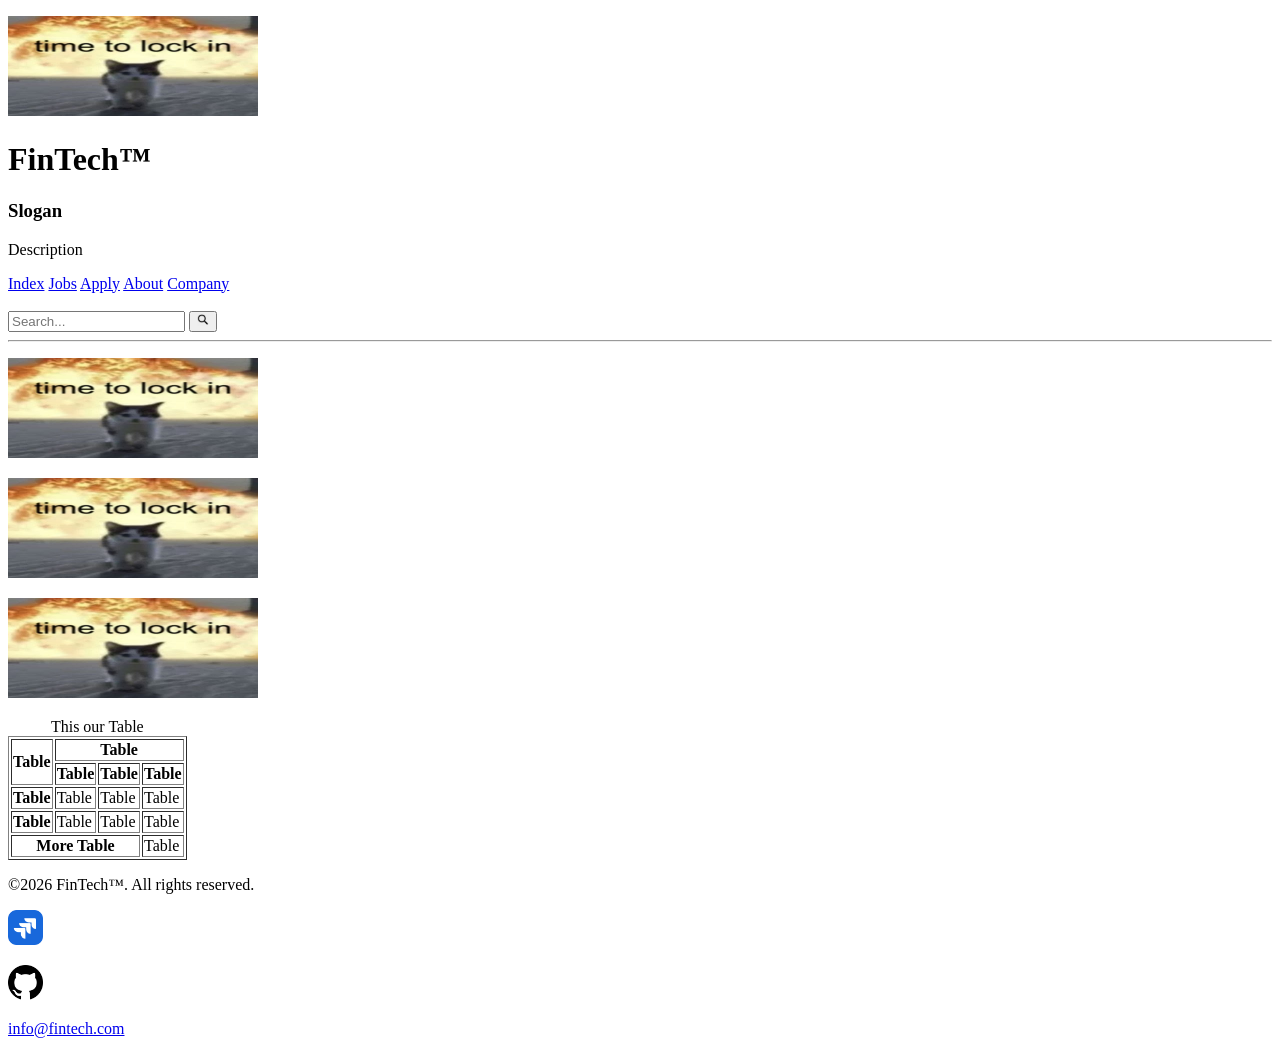
==== index.html @ 93ca02c5 "added" ====
<!DOCTYPE html>
<html lang="en">
    <head>
        <meta charset="utf-8">
        <meta name="description" content="This is index page of the project" >
        <meta name="keywords" content="HTML5, CSS, Form, tags" >
        <meta name="author" content="Paveteran Elangovan">
        <title>FinTech&trade;</title>
        <link rel="stylesheet" href="styles/styles.css" />
    </head>
    <body>
        <header>
            <p><img src="images/logo(temp).jpg" alt="Company Logo" title="Company Logo" width="250" height="100" /></p>
            <h1>FinTech&trade;</h1>
            <h3>Slogan</h3>
            <p>Description</p>

            <nav>
                <a href="index.html">Index</a> 
                <a href="jobs.html">Jobs</a> 
                <a href="apply.html">Apply</a> 
                <a href="about.html">About</a>
                <a href="Services.html">Company</a>
            </nav>
            <br />

            <form action="index.html" method="get">
                <input type="text" placeholder="Search..." name="search">
                <button type="submit"><img src="search.png" alt="Search" width="12" height="12" /></button>
            </form>
            <hr />
        </header>

        <p><img src="images/logo(temp).jpg" alt="Company Image" title="Company Image" width="250" height="100" /></p>
        <p><img src="images/logo(temp).jpg" alt="Company Image" title="Company Image" width="250" height="100" /></p>
        <p><img src="images/logo(temp).jpg" alt="Company Image" title="Company Image" width="250" height="100" /></p>
        
        <table border="1">
         <caption>This our Table</caption>
         <thead>
            <tr>
              <th rowspan="2" scope="col">Table</th>
              <th colspan="3" scope="col">Table</th>
            </tr>
            <tr>
              <th scope="col">Table</th>
              <th scope="col">Table</th>
              <th scope="col">Table</th>
            </tr>
        </thead>
        <tbody>
         <tr>
           <th scope="row">Table</th>
           <td>Table</td>
           <td>Table</td>
           <td>Table</td>
         </tr>
         <tr>
           <th scope="row">Table</th>
           <td>Table</td>
           <td>Table</td>
           <td>Table</td>
         </tr>
        </tbody>
        <tfoot>
         <tr>
            <th colspan="3" scope="row">More Table</th>
            <td>Table</td>
         </tr>
        </tfoot>
		</table>

        <footer>
            <p>&copy;2026 FinTech&trade;. All rights reserved.</p>
            <p><a href="#index" target="blank"><img src="images/jira.webp" alt="Jira" title="Jira" width="35" height="35" /></a></p>
            <p><a href="#index" target="blank"><img src="images/github.webp" alt="GitHub" title="GitHub" width="35" height="35" /></a></p>
            <p><a href="mailto:info@fintech.com">info@fintech.com</a></p>
        </footer>
    </body>
</html>
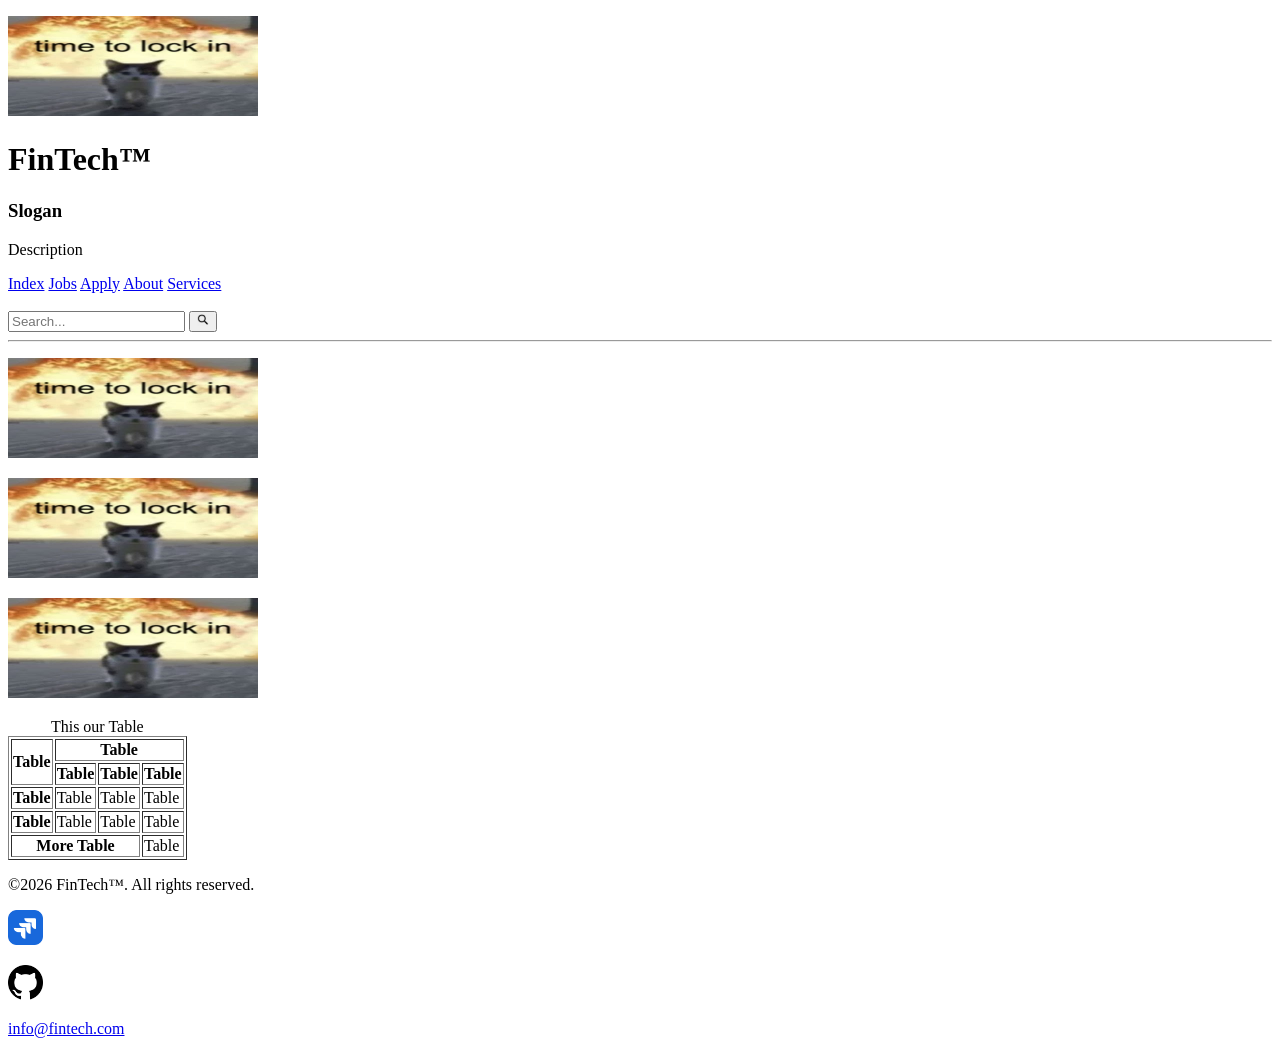
==== commit 333d3b95: "index.html" ====
--- a/index.html
+++ b/index.html
@@ -20,7 +20,7 @@
                 <a href="jobs.html">Jobs</a> 
                 <a href="apply.html">Apply</a> 
                 <a href="about.html">About</a>
-                <a href="Services.html">Company</a>
+                <a href="Services.html">Services</a>
             </nav>
             <br />
 
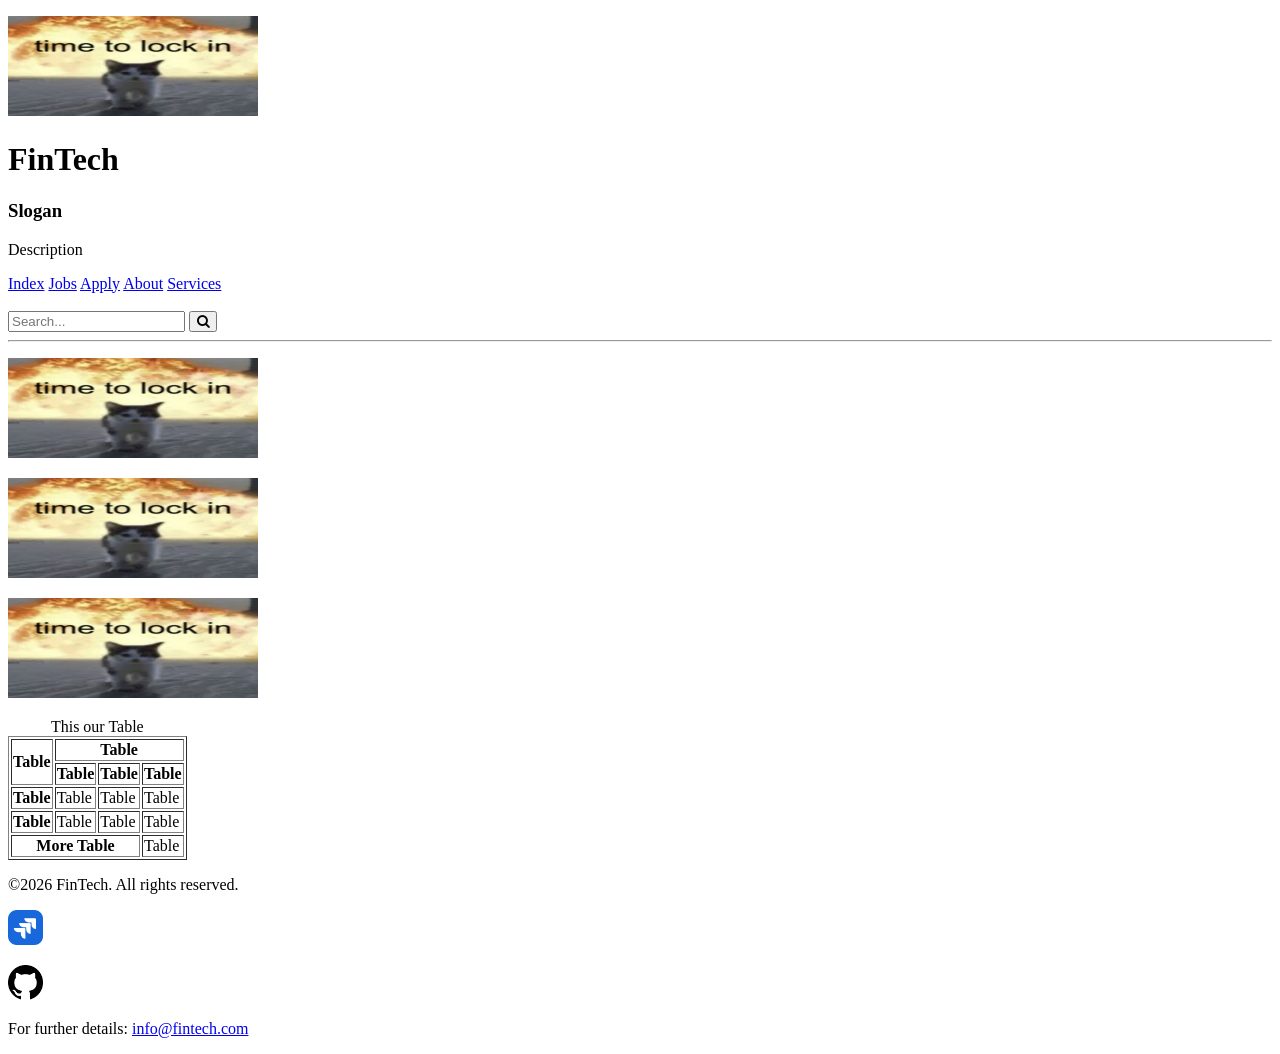
==== commit cf9d353c: "index.html" ====
--- a/index.html
+++ b/index.html
@@ -2,31 +2,31 @@
 <html lang="en">
     <head>
         <meta charset="utf-8">
-        <meta name="description" content="This is index page of the project" >
-        <meta name="keywords" content="HTML5, CSS, Form, tags" >
+        <meta name="description" content="This is the index page of the project">
+        <meta name="keywords" content="HTML5, CSS, Form, tags">
         <meta name="author" content="Paveteran Elangovan">
-        <title>FinTech&trade;</title>
-        <link rel="stylesheet" href="styles/styles.css" />
+        <title>FinTech</title>
+        <link rel="stylesheet" href="https://cdnjs.cloudflare.com/ajax/libs/font-awesome/4.7.0/css/font-awesome.min.css">
     </head>
     <body>
         <header>
             <p><img src="images/logo(temp).jpg" alt="Company Logo" title="Company Logo" width="250" height="100" /></p>
-            <h1>FinTech&trade;</h1>
+            <h1>FinTech</h1>
             <h3>Slogan</h3>
             <p>Description</p>
 
             <nav>
-                <a href="index.html">Index</a> 
-                <a href="jobs.html">Jobs</a> 
-                <a href="apply.html">Apply</a> 
-                <a href="about.html">About</a>
-                <a href="Services.html">Services</a>
+                <a href="index.html" target="blank">Index</a> 
+                <a href="jobs.html" target="blank">Jobs</a> 
+                <a href="apply.html" target="blank">Apply</a> 
+                <a href="about.html" target="blank">About</a>
+                <a href="Services.html" target="blank">Services</a>
             </nav>
             <br />
 
             <form action="index.html" method="get">
                 <input type="text" placeholder="Search..." name="search">
-                <button type="submit"><img src="search.png" alt="Search" width="12" height="12" /></button>
+                <button type="submit"><i class="fa fa-search"></i></button>
             </form>
             <hr />
         </header>
@@ -71,10 +71,10 @@
 		</table>
 
         <footer>
-            <p>&copy;2026 FinTech&trade;. All rights reserved.</p>
+            <p>&copy;2026 FinTech. All rights reserved.</p>
             <p><a href="#index" target="blank"><img src="images/jira.webp" alt="Jira" title="Jira" width="35" height="35" /></a></p>
             <p><a href="#index" target="blank"><img src="images/github.webp" alt="GitHub" title="GitHub" width="35" height="35" /></a></p>
-            <p><a href="mailto:info@fintech.com">info@fintech.com</a></p>
+            <p>For further details: <a href="mailto:info@fintech.com">info@fintech.com</a></p>
         </footer>
     </body>
 </html>
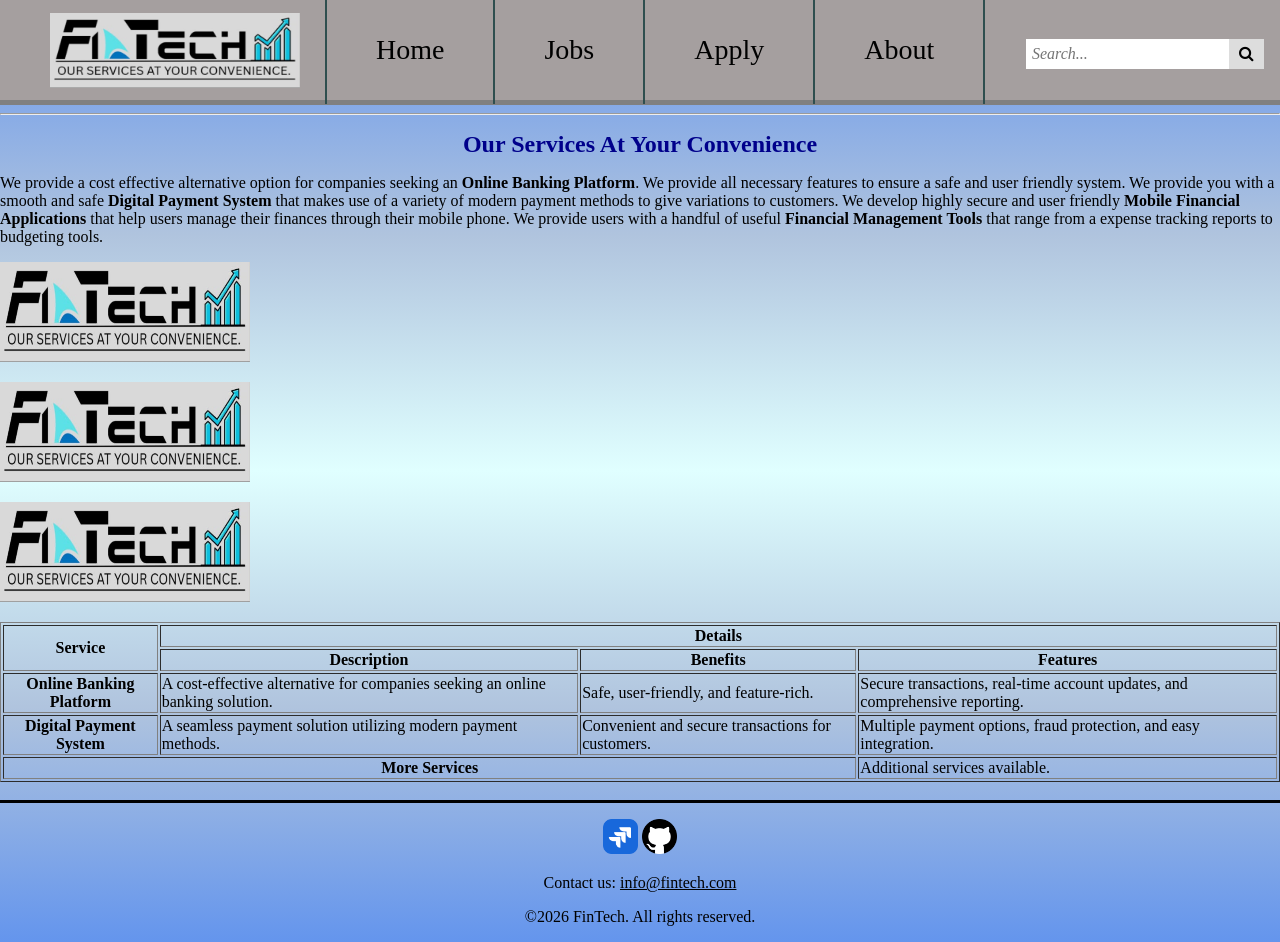
==== commit 9182e2d0: "Nav menu" ====
--- a/index.html
+++ b/index.html
@@ -5,76 +5,86 @@
         <meta name="description" content="This is the index page of the project">
         <meta name="keywords" content="HTML5, CSS, Form, tags">
         <meta name="author" content="Paveteran Elangovan">
-        <title>FinTech</title>
+        <title>Home</title>
         <link rel="stylesheet" href="https://cdnjs.cloudflare.com/ajax/libs/font-awesome/4.7.0/css/font-awesome.min.css">
+        <link rel="stylesheet" href="index.css">
+        <link rel="stylesheet" href="Styles.css">
     </head>
     <body>
         <header>
-            <p><img src="images/logo(temp).jpg" alt="Company Logo" title="Company Logo" width="250" height="100" /></p>
-            <h1>FinTech</h1>
-            <h3>Slogan</h3>
-            <p>Description</p>
+            <div class="top_area">
+                <span class="logo"><img src="images/FINTECH_LOGO.jpeg" alt="Fintech company logo" height="75" width="250"></span>
+                <div class="navigation">
+                    <nav>
+                    <a href="index.html">Home</a><a href="jobs.html">Jobs</a><a href="apply.html">Apply</a><a href="about.html">About</a>
+                    </nav>
+                    <div class="searchbar">
+                        <form action="index.html" method="get">
+                            <input type="text" placeholder="Search..." name="search">
+                            <button type="submit"><i class="fa fa-search"></i></button>
+                        </form>
+                    </div>   
+                </div> 
+            </div>
 
-            <nav>
-                <a href="index.html" target="blank">Index</a> 
-                <a href="jobs.html" target="blank">Jobs</a> 
-                <a href="apply.html" target="blank">Apply</a> 
-                <a href="about.html" target="blank">About</a>
-                <a href="Services.html" target="blank">Services</a>
-            </nav>
-            <br />
+            
+            <hr />
 
-            <form action="index.html" method="get">
-                <input type="text" placeholder="Search..." name="search">
-                <button type="submit"><i class="fa fa-search"></i></button>
-            </form>
-            <hr />
+            <h1>Our Services At Your Convenience</h1>
+            <p>
+                We provide a cost effective alternative option for companies seeking an <strong>Online Banking Platform</strong>. We provide all necessary features to ensure a safe and user friendly system.
+                We provide you with a smooth and safe <strong>Digital Payment System</strong> that makes use of a variety of modern payment methods to give variations to customers.
+                We develop highly secure and user friendly <strong>Mobile Financial Applications</strong> that help users manage their finances through their mobile phone.
+                We provide users with a handful of useful <strong>Financial Management Tools</strong> that range from a expense tracking reports to budgeting tools.
+            </p>
         </header>
 
-        <p><img src="images/logo(temp).jpg" alt="Company Image" title="Company Image" width="250" height="100" /></p>
-        <p><img src="images/logo(temp).jpg" alt="Company Image" title="Company Image" width="250" height="100" /></p>
-        <p><img src="images/logo(temp).jpg" alt="Company Image" title="Company Image" width="250" height="100" /></p>
+        <p><img src="images/FINTECH_LOGO.jpeg" alt="Company Image" title="Company Image" width="250" height="100" /></p>
+        <p><img src="images/FINTECH_LOGO.jpeg" alt="Company Image" title="Company Image" width="250" height="100" /></p>
+        <p><img src="images/FINTECH_LOGO.jpeg" alt="Company Image" title="Company Image" width="250" height="100" /></p>
         
         <table border="1">
-         <caption>This our Table</caption>
          <thead>
             <tr>
-              <th rowspan="2" scope="col">Table</th>
-              <th colspan="3" scope="col">Table</th>
+              <th rowspan="2" scope="col">Service</th>
+              <th colspan="3" scope="col">Details</th>
             </tr>
             <tr>
-              <th scope="col">Table</th>
-              <th scope="col">Table</th>
-              <th scope="col">Table</th>
+              <th scope="col">Description</th>
+              <th scope="col">Benefits</th>
+              <th scope="col">Features</th>
             </tr>
-        </thead>
+         </thead>
         <tbody>
          <tr>
-           <th scope="row">Table</th>
-           <td>Table</td>
-           <td>Table</td>
-           <td>Table</td>
+           <th scope="row">Online Banking Platform</th>
+           <td>A cost-effective alternative for companies seeking an online banking solution.</td>
+           <td>Safe, user-friendly, and feature-rich.</td>
+           <td>Secure transactions, real-time account updates, and comprehensive reporting.</td>
          </tr>
          <tr>
-           <th scope="row">Table</th>
-           <td>Table</td>
-           <td>Table</td>
-           <td>Table</td>
+           <th scope="row">Digital Payment System</th>
+           <td>A seamless payment solution utilizing modern payment methods.</td>
+           <td>Convenient and secure transactions for customers.</td>
+           <td>Multiple payment options, fraud protection, and easy integration.</td>
          </tr>
         </tbody>
         <tfoot>
          <tr>
-            <th colspan="3" scope="row">More Table</th>
-            <td>Table</td>
+            <th colspan="3" scope="row">More Services</th>
+            <td>Additional services available.</td>
          </tr>
         </tfoot>
 		</table>
+        <br />
 
-        <footer>
+        <footer>       
+            <p>
+                <a href="#index" target="blank"><img src="images/jira.webp" alt="Jira" title="Jira" width="35" height="35" /></a>
+                <a href="#index" target="blank"><img src="images/github.webp" alt="GitHub" title="GitHub" width="35" height="35" /></a>
+            </p>
+            <p>Contact us: <a href="mailto:info@fintech.com">info@fintech.com</a></p>
             <p>&copy;2026 FinTech. All rights reserved.</p>
-            <p><a href="#index" target="blank"><img src="images/jira.webp" alt="Jira" title="Jira" width="35" height="35" /></a></p>
-            <p><a href="#index" target="blank"><img src="images/github.webp" alt="GitHub" title="GitHub" width="35" height="35" /></a></p>
-            <p>For further details: <a href="mailto:info@fintech.com">info@fintech.com</a></p>
         </footer>
     </body>
 </html>
--- a/index.css
+++ b/index.css
@@ -0,0 +1,37 @@
+/*
+
+filename: [index.css]
+
+author: [Paveteran Elangovan]
+
+created: [19/9/2026]
+
+last modified: [22/9/2026]
+
+description: [index.css is a CSS file that contains the styling for index.html.]
+
+*/
+
+footer {
+    border-top: 3px solid black;
+    clear: both;
+    text-align: center;
+}
+
+* {
+    font-family: georgia, serif; 
+    color: black;
+}
+
+body{
+    background-color:lightcyan;
+    background-image: linear-gradient( cornflowerblue,lightsteelblue,lightcyan,
+    lightsteelblue,cornflowerblue);
+}
+
+h1 {
+    color: darkblue;
+    font-size: 1.5em;
+    text-align: center;
+}
+
--- a/Styles.css
+++ b/Styles.css
@@ -0,0 +1,84 @@
+/*Nav start here*/
+body{
+    margin:0;
+}
+
+
+.navigation{
+    display: flex;
+    font-family:Georgia;
+    height:100%;
+    align-items: center;
+    margin-left: 325px;
+}
+
+
+.top_area{
+    border:solid grey;
+    border-width:0px 0px 5px 0px;
+    clear:both;
+    height:100px;
+    background-color:rgb(165, 159, 159);
+    margin-top: 0;
+}
+
+.searchbar{
+    float: right;
+    margin-left:auto;
+}
+
+.searchbar input[type=text]{
+    padding: 6px;
+    margin-top: 8px;
+    font-size: 1em;
+    border: none;
+    font-style: italic;
+}
+
+.searchbar button {
+  float: right;
+  padding: 6px 10px;
+  margin-top: 8px;
+  margin-right: 16px;
+  background: #ddd;
+  font-size: 1em;
+  border: none;
+  cursor: pointer;
+}
+
+.searchbar button:hover {
+  background: #ccc;
+}
+
+.service_head{
+    font-size:2em
+ }
+
+ /*Fintech logo*/
+.logo{
+    position:absolute;
+    font-size:2em;
+    margin-left:50px;
+    float:left;
+    min-width:20px ;
+    margin-top:13px;
+}
+
+
+nav a{
+    display:inline-block;
+    font-size: 1.75em;
+    text-decoration:none;
+    color: black;
+    padding: 38px 1.75em;
+    border-right: 2px solid darkslategray;
+
+
+}
+nav a:hover{
+    background-color:white;
+}
+
+nav a:first-child{
+    border-left:2px solid darkslategray;
+}
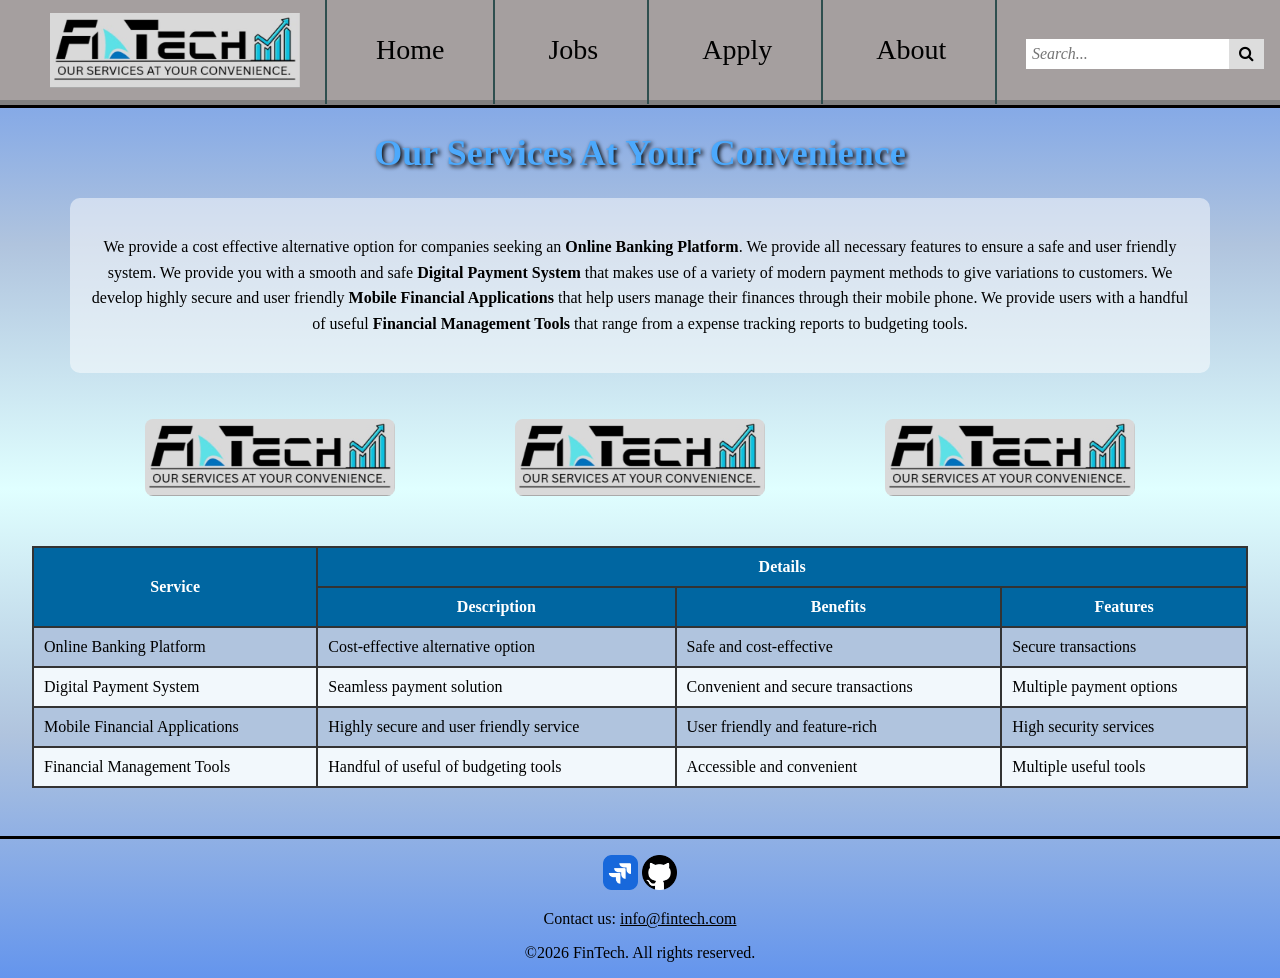
==== commit 6758e9de: "4th commit index.html" ====
--- a/index.html
+++ b/index.html
@@ -16,7 +16,10 @@
                 <span class="logo"><img src="images/FINTECH_LOGO.jpeg" alt="Fintech company logo" height="75" width="250"></span>
                 <div class="navigation">
                     <nav>
-                    <a href="index.html">Home</a><a href="jobs.html">Jobs</a><a href="apply.html">Apply</a><a href="about.html">About</a>
+                    <a href="index.html">Home</a>
+                    <a href="jobs.html">Jobs</a>
+                    <a href="apply.html">Apply</a>
+                    <a href="about.html">About</a>
                     </nav>
                     <div class="searchbar">
                         <form action="index.html" method="get">
@@ -25,57 +28,66 @@
                         </form>
                     </div>   
                 </div> 
-            </div>
+            </div>            
+        </header>
 
-            
-            <hr />
+        <h1>Our Services At Your Convenience</h1>
 
-            <h1>Our Services At Your Convenience</h1>
+        <div class="description">
             <p>
                 We provide a cost effective alternative option for companies seeking an <strong>Online Banking Platform</strong>. We provide all necessary features to ensure a safe and user friendly system.
                 We provide you with a smooth and safe <strong>Digital Payment System</strong> that makes use of a variety of modern payment methods to give variations to customers.
                 We develop highly secure and user friendly <strong>Mobile Financial Applications</strong> that help users manage their finances through their mobile phone.
                 We provide users with a handful of useful <strong>Financial Management Tools</strong> that range from a expense tracking reports to budgeting tools.
             </p>
-        </header>
+        </div>
 
-        <p><img src="images/FINTECH_LOGO.jpeg" alt="Company Image" title="Company Image" width="250" height="100" /></p>
-        <p><img src="images/FINTECH_LOGO.jpeg" alt="Company Image" title="Company Image" width="250" height="100" /></p>
-        <p><img src="images/FINTECH_LOGO.jpeg" alt="Company Image" title="Company Image" width="250" height="100" /></p>
-        
-        <table border="1">
-         <thead>
+        <div class="image">
+            <p><img id="img1" src="images/FINTECH_LOGO.jpeg" alt="Services"/></p>
+            <p><img id="img2" src="images/FINTECH_LOGO.jpeg" alt="Services"/></p>
+            <p><img id="img3" src="images/FINTECH_LOGO.jpeg" alt="Services"/></p>
+        </div>
+
+        <table>
             <tr>
-              <th rowspan="2" scope="col">Service</th>
-              <th colspan="3" scope="col">Details</th>
+                <th rowspan="2">Service</th>
+                <th colspan="3">Details</th>
             </tr>
+
             <tr>
-              <th scope="col">Description</th>
-              <th scope="col">Benefits</th>
-              <th scope="col">Features</th>
+                <th>Description</th>
+                <th>Benefits</th>
+                <th>Features</th>
             </tr>
-         </thead>
-        <tbody>
-         <tr>
-           <th scope="row">Online Banking Platform</th>
-           <td>A cost-effective alternative for companies seeking an online banking solution.</td>
-           <td>Safe, user-friendly, and feature-rich.</td>
-           <td>Secure transactions, real-time account updates, and comprehensive reporting.</td>
-         </tr>
-         <tr>
-           <th scope="row">Digital Payment System</th>
-           <td>A seamless payment solution utilizing modern payment methods.</td>
-           <td>Convenient and secure transactions for customers.</td>
-           <td>Multiple payment options, fraud protection, and easy integration.</td>
-         </tr>
-        </tbody>
-        <tfoot>
-         <tr>
-            <th colspan="3" scope="row">More Services</th>
-            <td>Additional services available.</td>
-         </tr>
-        </tfoot>
-		</table>
+
+            <tr>
+                <td>Online Banking Platform</td>
+                <td>Cost-effective alternative option</td>
+                <td>Safe and cost-effective</td>
+                <td>Secure transactions</td>
+            </tr>
+
+            <tr>
+                <td>Digital Payment System</td>
+                <td>Seamless payment solution</td>
+                <td>Convenient and secure transactions</td>
+                <td>Multiple payment options</td>
+            </tr>
+
+            <tr>
+                <td>Mobile Financial Applications</td>
+                <td>Highly secure and user friendly service</td>
+                <td>User friendly and feature-rich</td>
+                <td>High security services</td>
+            </tr>
+
+            <tr>
+                <td>Financial Management Tools</td>
+                <td>Handful of useful of budgeting tools</td>
+                <td>Accessible and convenient</td>
+                <td>Multiple useful tools</td>
+            </tr>
+        </table>
         <br />
 
         <footer>       
--- a/index.css
+++ b/index.css
@@ -6,19 +6,24 @@
 
 created: [19/9/2026]
 
-last modified: [22/9/2026]
+last modified: [23/9/2026]
 
 description: [index.css is a CSS file that contains the styling for index.html.]
 
 */
 
-footer {
+header{
+    border-bottom: 3px solid black;
+    clear: both;
+}
+
+footer{
     border-top: 3px solid black;
     clear: both;
     text-align: center;
 }
 
-* {
+*{
     font-family: georgia, serif; 
     color: black;
 }
@@ -29,9 +34,80 @@
     lightsteelblue,cornflowerblue);
 }
 
-h1 {
-    color: darkblue;
-    font-size: 1.5em;
+h1{
+    color: #4CA9FC;
+    font-size: 36px;
+    text-align: center;
+    text-shadow: 2px 2px 4px #000000;
+    transition: transform 0.8s ease;
+}
+
+h1:hover{
+    transform: scale(1.3);
+}
+
+.description{
+    width: 1100px;
+    margin: 0 auto 30px;
+    padding: 20px;
+    text-align: center;
+    line-height: 1.6;
+    background-color: rgba(255, 255, 255, 0.5);
+    border-radius: 10px;
+}
+
+.image{
+    display: flex;
+    justify-content: center;
+    gap: 120px;
+    margin: 30px 0;
+}
+
+.image img{
+    width: 250px;
+    height: auto;
+    border-radius: 8px;
+}
+
+#img1, #img2, #img3{
+    transition: transform 0.8s ease;
+}
+
+#img1:hover{
+    transform: scale(1.3);
+}
+
+#img2:hover{
+    transform: scale(1.3);
+}
+
+#img3:hover{
+    transform: scale(1.3);
+}
+
+table{
+    width: 95%;
+    margin: 30px auto;
+    border-collapse: collapse;
+}
+
+th{
+    background-color: #0066a1;
+    color: white;
+    padding: 10px;
+    border: 2px solid #333;
     text-align: center;
 }
 
+td{
+    padding: 10px;
+    border: 2px solid #333;
+}
+
+tr:nth-child(even){
+    background-color: #f2f8fc;
+}
+
+tr:nth-child(odd){
+    background-color: lightsteelblue;
+}
--- a/Styles.css
+++ b/Styles.css
@@ -81,4 +81,4 @@
 
 nav a:first-child{
     border-left:2px solid darkslategray;
-}+}
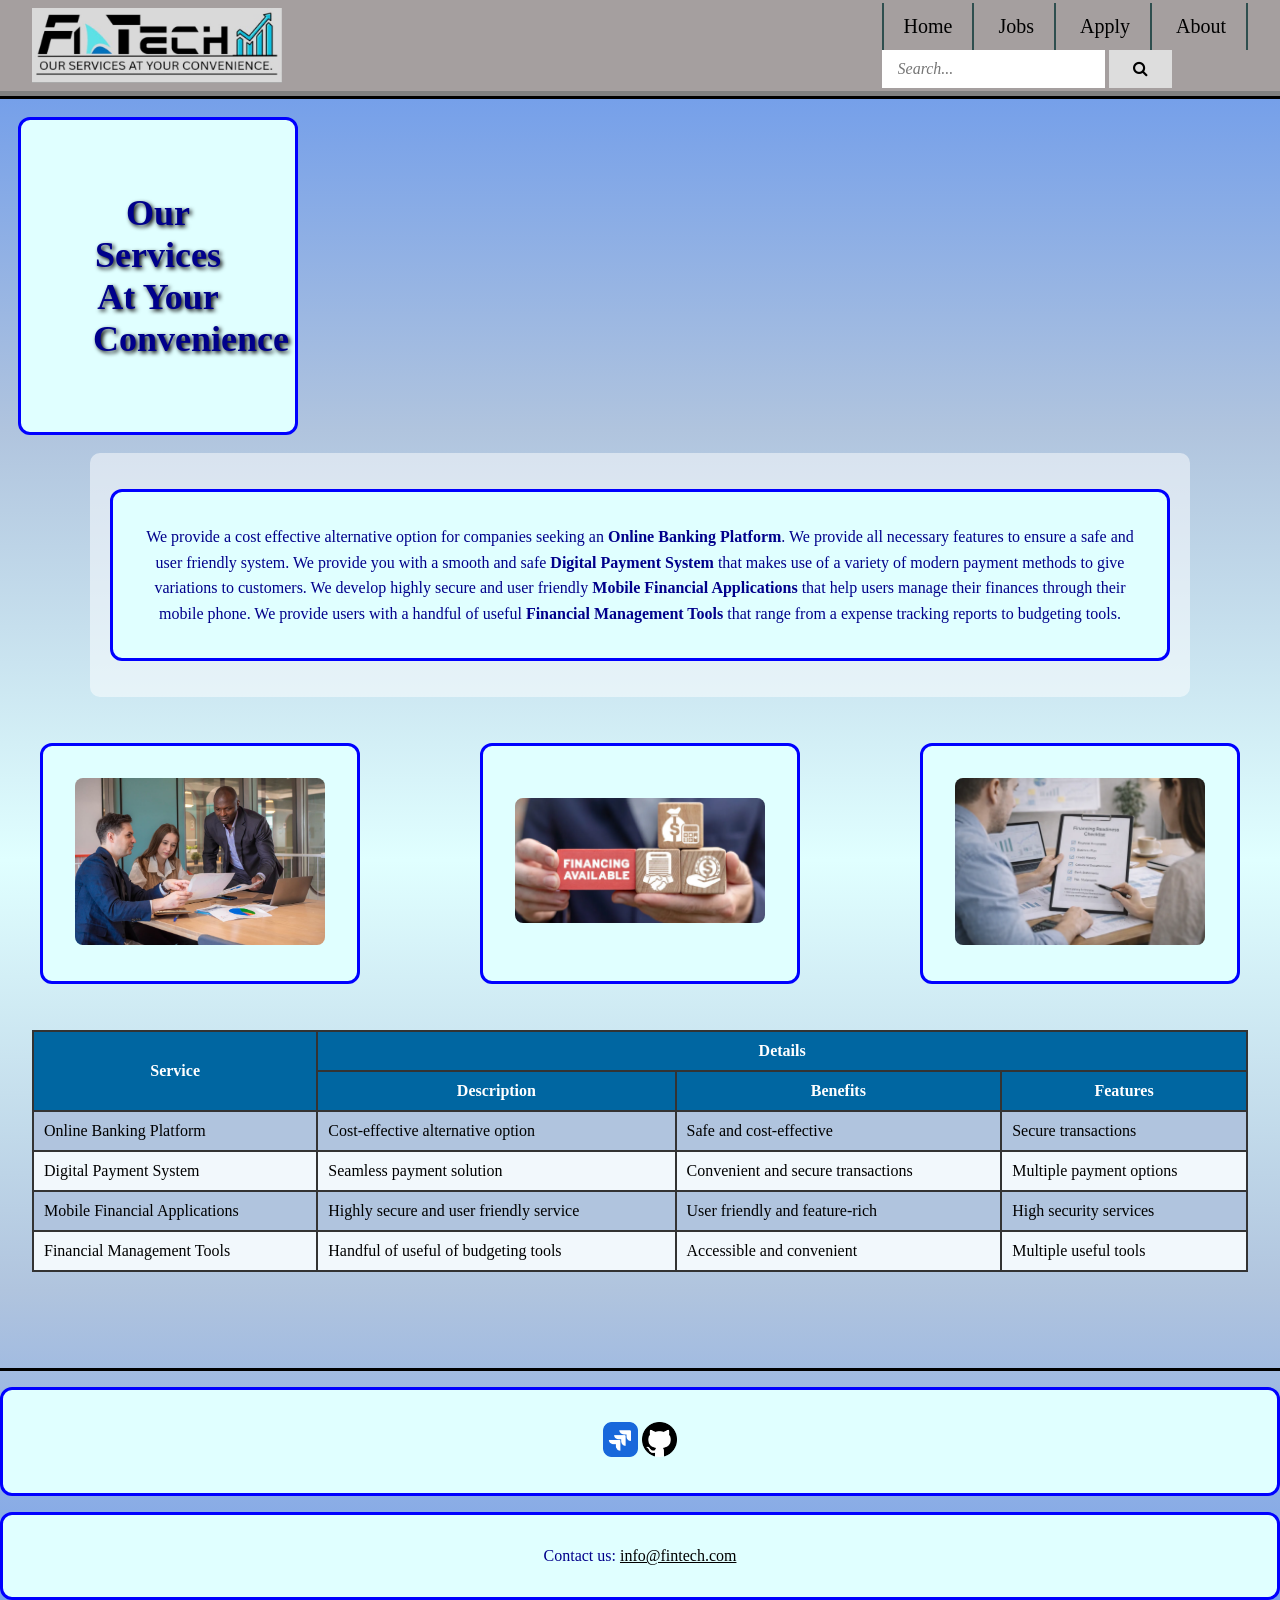
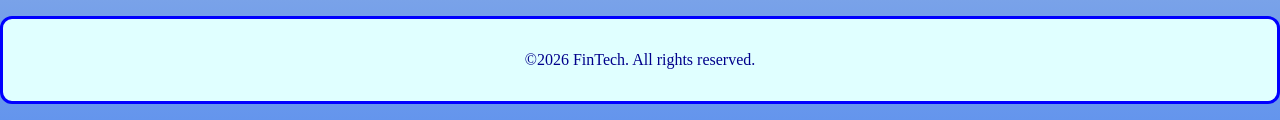
==== commit 795599f7: "5th commit" ====
--- a/index.html
+++ b/index.html
@@ -43,9 +43,9 @@
         </div>
 
         <div class="image">
-            <p><img id="img1" src="images/FINTECH_LOGO.jpeg" alt="Services"/></p>
-            <p><img id="img2" src="images/FINTECH_LOGO.jpeg" alt="Services"/></p>
-            <p><img id="img3" src="images/FINTECH_LOGO.jpeg" alt="Services"/></p>
+            <p><img id="img1" src="images/banking1.jpg" alt="Services"/></p>
+            <p><img id="img2" src="images/banking3.png" alt="Services"/></p>
+            <p><img id="img3" src="images/banking2.png" alt="Services"/></p>
         </div>
 
         <table>
--- a/index.css
+++ b/index.css
@@ -46,6 +46,10 @@
     transform: scale(1.3);
 }
 
+.description strong{
+    color: darkblue;
+}
+
 .description{
     width: 1100px;
     margin: 0 auto 30px;
@@ -67,6 +71,10 @@
     width: 250px;
     height: auto;
     border-radius: 8px;
+}
+
+#img2{
+    margin-top: 20px;
 }
 
 #img1, #img2, #img3{
--- a/Styles.css
+++ b/Styles.css
@@ -1,84 +1,288 @@
-/*Nav start here*/
-body{
-    margin:0;
-}
-
-
-.navigation{
-    display: flex;
-    font-family:Georgia;
-    height:100%;
-    align-items: center;
-    margin-left: 325px;
-}
-
-
-.top_area{
-    border:solid grey;
-    border-width:0px 0px 5px 0px;
-    clear:both;
-    height:100px;
-    background-color:rgb(165, 159, 159);
-    margin-top: 0;
-}
-
-.searchbar{
-    float: right;
-    margin-left:auto;
-}
-
-.searchbar input[type=text]{
-    padding: 6px;
-    margin-top: 8px;
-    font-size: 1em;
-    border: none;
-    font-style: italic;
+/*Akshay's Part Start*/
+/*Universal font family for all text*/
+* {font-family: Georgia}
+
+/*Ensures that the padding and border widths are are included inside the total width and height*/
+*, *::before, *::after {
+  box-sizing: border-box;
+}
+
+/*to make the background look nice*/
+body {
+    background-color:lightcyan;
+    background-image: linear-gradient( cornflowerblue,lightsteelblue,lightcyan,
+    lightsteelblue,cornflowerblue);
+}
+
+/*Adds a scrollbar*/
+html::-webkit-scrollbar {
+width: 0.7vw;
+}
+
+/*Adds a scrollbar thumb*/
+html::-webkit-scrollbar-thumb {
+background-color: rgba(0, 51, 255, 0.7);
+border-radius: 12px;
+}
+
+/*Makes the scrollbar change color when the mouse hovers over it*/
+html::-webkit-scrollbar-thumb:hover {
+background-color: rgba(0, 0, 190, 0.789);
+}
+
+/*Adds a scrollbar track*/
+html::-webkit-scrollbar-track {
+background-color: rgba(0, 119, 255, 0.859);
+border-radius: 12px;
+}
+
+/*h1 styling*/
+h1 {
+text-align: center;
+width: 20%;
+max-width: 280px;
+min-width: 280px;
+margin: 0.5em;
+}
+
+/*list styling*/
+li {
+color: blue;
+}
+
+/*unordered list styling*/
+ul li {
+list-style-type: square;
+}
+
+/*ordered styling*/
+ol li {
+list-style-type: upper-roman;
+}
+
+/*lists styling*/
+.lists_jb {
+border-color: blue;
+border-style: solid;
+border-radius: 12px;
+background-color:lightcyan; 
+color: darkblue;
+padding: 2em;
+margin-bottom: 1em;
+}
+
+/*Empty paragraph, h2, and h1 styling*/
+p:not(:empty), h2, h1 {
+border-color: blue;
+border-style: solid;
+border-radius: 12px;
+background-color:lightcyan; 
+color: darkblue;
+padding: 2em;
+}
+
+/*span styling*/
+span {
+color: darkblue;
+font-weight: bold;
+display: flex;
+align-items: flex-start;
+}
+
+/*images styling*/
+img[src="Reporting Line/FED.png"], 
+img[src="Reporting Line/BED.png"],
+img[src="Reporting Line/VA.png"],
+img[src="Reporting Line/HDT.png"]{
+padding: 1em;
+width: fit-content;
+max-width: 200px;
+}
+
+/*aside styling*/
+aside {
+float: right;
+position: relative;
+width: 25%;
+margin: 0.5em;
+padding: 0.5em;
+border-radius: 12px;
+border-style: solid;
+border-color: blue; 
+background-color:lightcyan; 
+position: absolute;
+top: 7em;
+right: 0.5em;
+text-align: center;
+min-width: 300px;
+max-width: 300px;
+}
+
+/*footer styling*/
+footer {
+  position: relative;
+  clear: both;
+  margin-top: 3em;     
+  width: 100%;
+  text-align: center;
+}
+
+/*wrapper styling*/
+.wrapper {
+  display: flex;
+  flex-wrap: wrap;           
+  justify-content: center;     
+  gap: 1.2em;                 
+  max-width: 1200px;           
+  margin: 0 auto;              
+}
+
+/* Style all 4 child columns */
+.wrapper .extreme_left,
+.wrapper .left,
+.wrapper .right,
+.wrapper .extreme_right {
+  flex: 1 1 240px;            
+  max-width: 340px;           
+  height: fit-content;
+  transition: transform 0.25s ease;
+}
+
+/* Hover Animation */
+.wrapper .extreme_left:hover,
+.wrapper .left:hover,
+.wrapper .right:hover,
+.wrapper .extreme_right:hover {
+transform: scale(1.03);
+}
+
+/*Changes style of elements after a certain px size*/
+@media screen and (min-width:1200px){
+
+.wrapper {
+display: flex;
+max-width: 90%;
+}
+
+.wrapper .extreme_left,
+.wrapper .left,
+.wrapper .right,
+.wrapper .extreme_right {
+width: 50%;
+max-width: 280px;
+min-width: 240px;
+height: fit-content;
+margin: 1.2em;
+transition: scale(1.03);
+transition: transform 0.25s ease;
+}  
+
+.wrapper .extreme_left:hover,
+.wrapper .left:hover,
+.wrapper .right:hover,
+.wrapper .extreme_right:hover {
+transform: scale(1.03);
+transition: transform 0.25s ease;
+}
+}
+
+/*Changes style of elements after a certain px size*/
+@media screen and (max-width: 700px) {
+  aside {
+    position: static;   
+    margin: 1.5em auto; 
+    top: auto;          
+    right: auto;         
+  }
+
+  footer {
+    margin-top: 2em;     
+  }
+}
+
+/*hr styling*/
+hr {
+border-color: blue;
+}
+
+body {
+  margin: 0;
+  font-family: Georgia, serif;
+}
+
+/* Header container using flexbox for alignment */
+.top_area {
+  display: flex;
+  align-items: center;
+  gap: 2rem;
+  justify-content: space-between;
+  padding: 0 2rem;
+  min-height: 6rem;
+  display: flex;
+  align-items: center;
+  gap: 2rem;
+  justify-content: space-between;
+  padding: 0 2rem;
+  min-height: 6rem;
+  background-color: rgb(165, 159, 159);
+  border-bottom: 5px solid grey;
+  width: 100%;
+  min-width: max-content;
+  box-sizing: border-box;
+}
+
+.logo {
+  font-size: 1.75rem;
+  font-weight: bold;
+}
+
+.navigation a {
+  display: inline-block;
+  font-size: 1.25rem;
+  text-decoration: none;
+  color: #000;
+  padding: 0.75rem 1.25rem;
+  border-right: 2px solid darkslategray;
+  transition: background-color 0.2s ease;
+}
+
+.navigation a:first-child {
+  border-left: 2px solid darkslategray;
+}
+
+.navigation a:hover {
+  background-color: #fff;
+}
+
+/* Search bar styling */
+.searchbar {
+  display: flex;
+  align-items: center;
+  margin-left: auto;
+}
+
+.searchbar input[type="text"] {
+  padding: 0.6rem 1rem;
+  font-size: 1rem;
+  border: none;
+  font-style: italic;
+  outline: none;
 }
 
 .searchbar button {
-  float: right;
-  padding: 6px 10px;
-  margin-top: 8px;
-  margin-right: 16px;
-  background: #ddd;
-  font-size: 1em;
+  padding: 0.6rem 1.5rem;
+  background-color: #ddd;
+  font-size: 1rem;
   border: none;
   cursor: pointer;
+  transition: background-color 0.2s ease;
 }
 
 .searchbar button:hover {
-  background: #ccc;
-}
-
-.service_head{
-    font-size:2em
- }
-
- /*Fintech logo*/
-.logo{
-    position:absolute;
-    font-size:2em;
-    margin-left:50px;
-    float:left;
-    min-width:20px ;
-    margin-top:13px;
-}
-
-
-nav a{
-    display:inline-block;
-    font-size: 1.75em;
-    text-decoration:none;
-    color: black;
-    padding: 38px 1.75em;
-    border-right: 2px solid darkslategray;
-
-
-}
-nav a:hover{
-    background-color:white;
-}
-
-nav a:first-child{
-    border-left:2px solid darkslategray;
-}
+  background-color: #ccc;
+}
+
+.service_head {
+  font-size: 2em;
+}
+/*Akshay's Part End*/
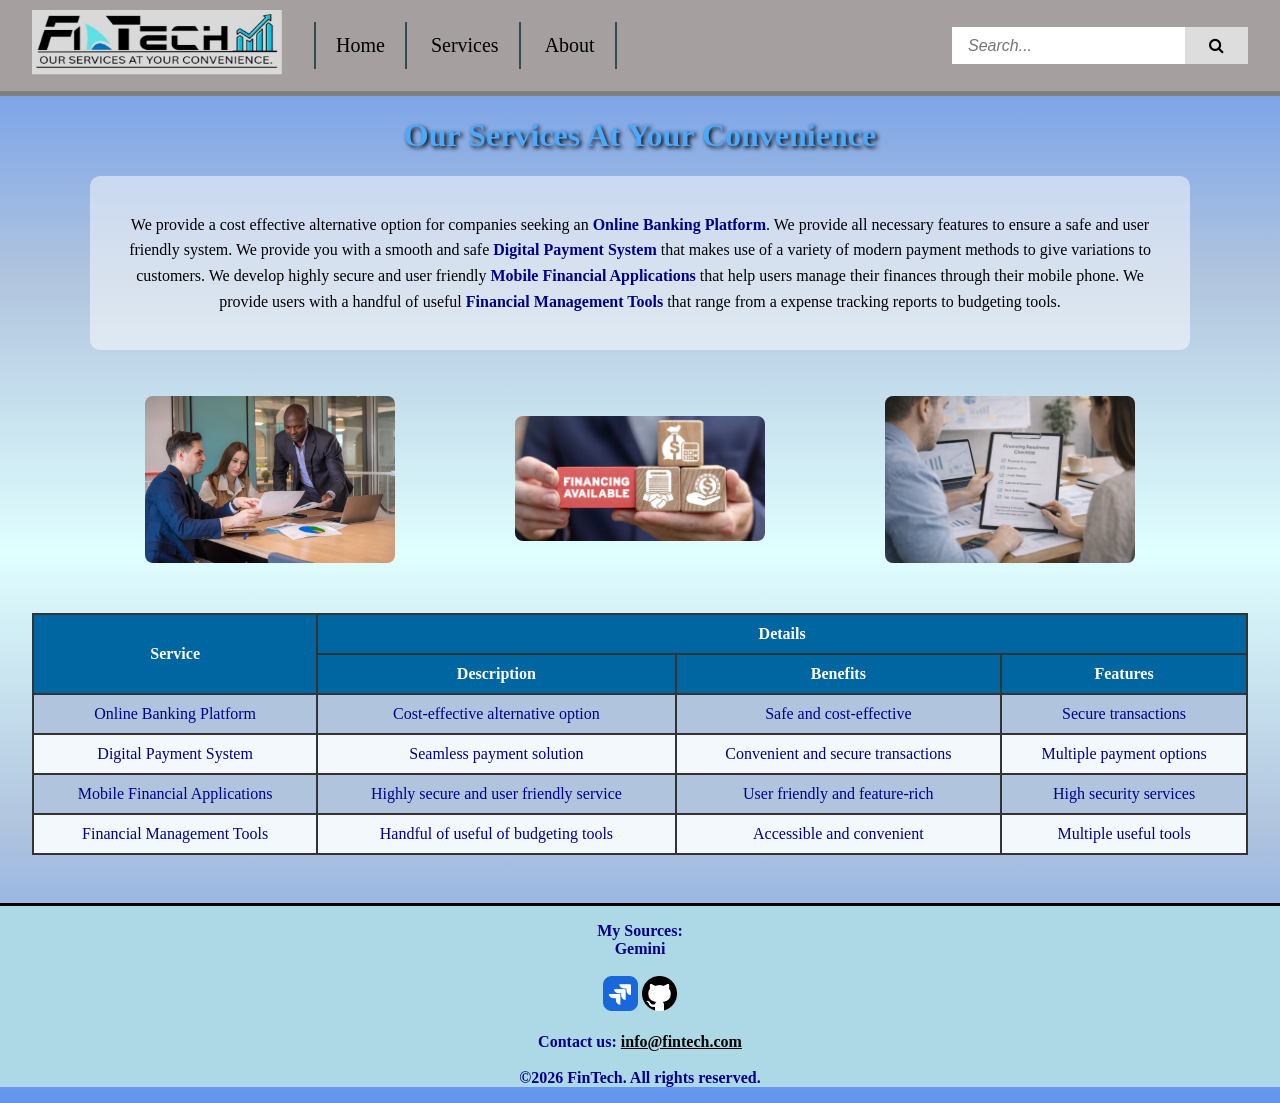
==== commit 79bd26ec: "6th commit" ====
--- a/index.html
+++ b/index.html
@@ -11,27 +11,24 @@
         <link rel="stylesheet" href="Styles.css">
     </head>
     <body>
-        <header>
-            <div class="top_area">
-                <span class="logo"><img src="images/FINTECH_LOGO.jpeg" alt="Fintech company logo" height="75" width="250"></span>
-                <div class="navigation">
-                    <nav>
-                    <a href="index.html">Home</a>
-                    <a href="jobs.html">Jobs</a>
-                    <a href="apply.html">Apply</a>
-                    <a href="about.html">About</a>
-                    </nav>
-                    <div class="searchbar">
-                        <form action="index.html" method="get">
-                            <input type="text" placeholder="Search..." name="search">
-                            <button type="submit"><i class="fa fa-search"></i></button>
-                        </form>
-                    </div>   
-                </div> 
-            </div>            
+        <header class="top_area">
+            <a href="#" class="logo">
+                <img src="images/FINTECH_LOGO.jpeg" alt="Fintech Logo" height="65rem" width="250rem">
+            </a>
+
+            <nav class="navigation">
+                <a href="index.html">Home</a>
+                <a href="jobs.html">Services</a>
+                <a href="about.html">About</a>
+            </nav>
+
+            <div class="searchbar">
+                <input type="text" placeholder="Search...">
+                <button type="submit"><i class="fa fa-search"></i></button>
+            </div>          
         </header>
-
-        <h1>Our Services At Your Convenience</h1>
+        
+        <h1 class="h1mine">Our Services At Your Convenience</h1>
 
         <div class="description">
             <p>
@@ -90,13 +87,12 @@
         </table>
         <br />
 
-        <footer>       
-            <p>
-                <a href="#index" target="blank"><img src="images/jira.webp" alt="Jira" title="Jira" width="35" height="35" /></a>
-                <a href="#index" target="blank"><img src="images/github.webp" alt="GitHub" title="GitHub" width="35" height="35" /></a>
+        <footer>
+            <p style="font-weight: bold; color:darkblue">My Sources:<br>Gemini<br><br>
+               <a href="#index" target="blank"><img src="images/jira.webp" alt="Jira" title="Jira" width="35" height="35" /></a> 
+               <a href="#index" target="blank"><img src="images/github.webp" alt="GitHub" title="GitHub" width="35" height="35" /><br><br></a> 
+               Contact us: <a href="mailto:info@fintech.com">info@fintech.com</a><br><br>&copy;2026 FinTech. All rights reserved.
             </p>
-            <p>Contact us: <a href="mailto:info@fintech.com">info@fintech.com</a></p>
-            <p>&copy;2026 FinTech. All rights reserved.</p>
         </footer>
     </body>
 </html>
--- a/index.css
+++ b/index.css
@@ -11,11 +11,6 @@
 description: [index.css is a CSS file that contains the styling for index.html.]
 
 */
-
-header{
-    border-bottom: 3px solid black;
-    clear: both;
-}
 
 footer{
     border-top: 3px solid black;
@@ -34,15 +29,14 @@
     lightsteelblue,cornflowerblue);
 }
 
-h1{
+.h1mine{
     color: #4CA9FC;
-    font-size: 36px;
     text-align: center;
     text-shadow: 2px 2px 4px #000000;
     transition: transform 0.8s ease;
 }
 
-h1:hover{
+.h1mine:hover{
     transform: scale(1.3);
 }
 
@@ -82,15 +76,15 @@
 }
 
 #img1:hover{
-    transform: scale(1.3);
+    transform: scale(1.2);
 }
 
 #img2:hover{
-    transform: scale(1.3);
+    transform: scale(1.2);
 }
 
 #img3:hover{
-    transform: scale(1.3);
+    transform: scale(1.2);
 }
 
 table{
@@ -110,6 +104,8 @@
 td{
     padding: 10px;
     border: 2px solid #333;
+    text-align: center;
+    color: darkblue;
 }
 
 tr:nth-child(even){
--- a/Styles.css
+++ b/Styles.css
@@ -1,151 +1,171 @@
 /*Akshay's Part Start*/
 /*Universal font family for all text*/
-* {font-family: Georgia}
-
-/*Ensures that the padding and border widths are are included inside the total width and height*/
+
+footer{
+    background-color:lightblue;
+}
+* {
+  font-family: Georgia, serif;
+}
+
+/*Ensures padding and border widths are included inside total dimensions*/
 *, *::before, *::after {
   box-sizing: border-box;
 }
 
-/*to make the background look nice*/
 body {
-    background-color:lightcyan;
-    background-image: linear-gradient( cornflowerblue,lightsteelblue,lightcyan,
-    lightsteelblue,cornflowerblue);
+  margin: 0;
+  font-family: Georgia, serif;
 }
 
 /*Adds a scrollbar*/
 html::-webkit-scrollbar {
-width: 0.7vw;
+  width: 0.7vw;
 }
 
 /*Adds a scrollbar thumb*/
 html::-webkit-scrollbar-thumb {
-background-color: rgba(0, 51, 255, 0.7);
-border-radius: 12px;
-}
-
-/*Makes the scrollbar change color when the mouse hovers over it*/
+  background-color: rgba(0, 51, 255, 0.7);
+  border-radius: 12px;
+}
+
 html::-webkit-scrollbar-thumb:hover {
-background-color: rgba(0, 0, 190, 0.789);
-}
-
-/*Adds a scrollbar track*/
+  background-color: rgba(0, 0, 190, 0.789);
+}
+
 html::-webkit-scrollbar-track {
-background-color: rgba(0, 119, 255, 0.859);
-border-radius: 12px;
-}
-
-/*h1 styling*/
-h1 {
-text-align: center;
-width: 20%;
-max-width: 280px;
-min-width: 280px;
-margin: 0.5em;
-}
-
-/*list styling*/
-li {
-color: blue;
-}
-
-/*unordered list styling*/
-ul li {
-list-style-type: square;
-}
-
-/*ordered styling*/
-ol li {
-list-style-type: upper-roman;
-}
-
-/*lists styling*/
-.lists_jb {
-border-color: blue;
-border-style: solid;
-border-radius: 12px;
-background-color:lightcyan; 
-color: darkblue;
-padding: 2em;
-margin-bottom: 1em;
-}
-
-/*Empty paragraph, h2, and h1 styling*/
-p:not(:empty), h2, h1 {
-border-color: blue;
-border-style: solid;
-border-radius: 12px;
-background-color:lightcyan; 
-color: darkblue;
-padding: 2em;
-}
-
-/*span styling*/
-span {
-color: darkblue;
-font-weight: bold;
-display: flex;
-align-items: flex-start;
-}
-
-/*images styling*/
-img[src="Reporting Line/FED.png"], 
-img[src="Reporting Line/BED.png"],
-img[src="Reporting Line/VA.png"],
-img[src="Reporting Line/HDT.png"]{
-padding: 1em;
-width: fit-content;
-max-width: 200px;
-}
-
-/*aside styling*/
-aside {
-float: right;
-position: relative;
-width: 25%;
-margin: 0.5em;
-padding: 0.5em;
-border-radius: 12px;
-border-style: solid;
-border-color: blue; 
-background-color:lightcyan; 
-position: absolute;
-top: 7em;
-right: 0.5em;
-text-align: center;
-min-width: 300px;
-max-width: 300px;
-}
-
-/*footer styling*/
-footer {
-  position: relative;
-  clear: both;
-  margin-top: 3em;     
+  background-color: rgba(0, 119, 255, 0.859);
+  border-radius: 12px;
+}
+
+/* Top Navigation Bar */
+.top_area {
+  display: flex;
+  align-items: center;
+  gap: 2rem;
+  justify-content: space-between;
+  padding: 0 2rem;
+  min-height: 6rem;
+  background-color: rgb(165, 159, 159);
+  border-bottom: 5px solid grey;
   width: 100%;
+}
+
+.logo {
+  font-size: 1.75rem;
+  font-weight: bold;
+}
+
+.navigation a {
+  display: inline-block;
+  font-size: 1.25rem;
+  text-decoration: none;
+  color: #000;
+  padding: 0.75rem 1.25rem;
+  border-right: 2px solid darkslategray;
+  transition: background-color 0.2s ease;
+}
+
+.navigation a:first-child {
+  border-left: 2px solid darkslategray;
+}
+
+.navigation a:hover {
+  background-color: #fff;
+}
+
+.searchbar {
+  display: flex;
+  align-items: center;
+  margin-left: auto;
+}
+
+.searchbar input[type="text"] {
+  padding: 0.6rem 1rem;
+  font-size: 1rem;
+  border: none;
+  font-style: italic;
+  outline: none;
+}
+
+.searchbar button {
+  padding: 0.6rem 1.5rem;
+  background-color: #ddd;
+  font-size: 1rem;
+  border: none;
+  cursor: pointer;
+  transition: background-color 0.2s ease;
+}
+
+.searchbar button:hover {
+  background-color: #ccc;
+}
+
+/* "The Jobs Page" Header Box */
+.heading_jb {
   text-align: center;
-}
-
-/*wrapper styling*/
+  width: 250px;
+  min-width: 250px;
+  margin: 1.5rem 0 1.5rem 2rem;
+  padding: 2em;
+  border: 3px solid blue;
+  border-radius: 12px;
+  background-color: lightcyan;
+  color: darkblue;
+}
+
+.heading_jb h1 {
+  margin: 0;
+  padding: 0;
+  border: none;
+  background-color: transparent;
+  color: darkblue;
+}
+
+/* Main Content Layout Container */
 .wrapper {
   display: flex;
-  flex-wrap: wrap;           
-  justify-content: center;     
-  gap: 1.2em;                 
-  max-width: 1200px;           
-  margin: 0 auto;              
-}
-
-/* Style all 4 child columns */
+  flex-direction: row;
+  align-items: flex-start;
+  justify-content: space-between;
+  gap: 20px;
+  max-width: 1400px;
+  margin: 0 auto;
+  padding: 0 20px;
+}
+
+/* Style all 4 child job columns */
 .wrapper .extreme_left,
 .wrapper .left,
 .wrapper .right,
 .wrapper .extreme_right {
-  flex: 1 1 240px;            
-  max-width: 340px;           
+  flex: 1;
+  min-width: 200px;
   height: fit-content;
   transition: transform 0.25s ease;
+}
+
+/* Job Cards / Boxes */
+.lists_jb,
+.wrapper h2, 
+.wrapper section,
+.wrapper div.text_box,
+.wrapper p:not(:empty) {
+  border: 3px solid blue;
+  border-radius: 12px;
+  background-color: lightcyan; 
+  color: darkblue;
+  padding: 1.5em;
+  margin-bottom: 1em;
+}
+
+/* Span styling inside jobs */
+.wrapper span,
+.lists_jb span {
+  color: darkblue;
+  font-weight: bold;
+  display: flex;
+  align-items: flex-start;
 }
 
 /* Hover Animation */
@@ -153,64 +173,69 @@
 .wrapper .left:hover,
 .wrapper .right:hover,
 .wrapper .extreme_right:hover {
-transform: scale(1.03);
-}
-
-/*Changes style of elements after a certain px size*/
-@media screen and (min-width:1200px){
-
-.wrapper {
-display: flex;
-max-width: 90%;
-}
-
-.wrapper .extreme_left,
-.wrapper .left,
-.wrapper .right,
-.wrapper .extreme_right {
-width: 50%;
-max-width: 280px;
-min-width: 240px;
-height: fit-content;
-margin: 1.2em;
-transition: scale(1.03);
-transition: transform 0.25s ease;
-}  
-
-.wrapper .extreme_left:hover,
-.wrapper .left:hover,
-.wrapper .right:hover,
-.wrapper .extreme_right:hover {
-transform: scale(1.03);
-transition: transform 0.25s ease;
-}
-}
-
-/*Changes style of elements after a certain px size*/
-@media screen and (max-width: 700px) {
-  aside {
-    position: static;   
-    margin: 1.5em auto; 
-    top: auto;          
-    right: auto;         
+  transform: scale(1.03);
+}
+
+/* Right-side Aside Box ("Our Company Hiring Standards") */
+.aside_jb {
+  width: 280px;
+  min-width: 260px;
+  margin: 0;
+  padding: 1em;
+  border-radius: 12px;
+  border: 3px solid blue; 
+  background-color: lightcyan; 
+  color: darkblue;
+  text-align: center;
+  float:right;
+}
+
+/* Reporting Line images */
+img[src*="Reporting Line"] {
+  padding: 1em;
+  width: fit-content;
+  max-width: 100%;
+}
+
+/* Footer Styling */
+.footer_jb {
+  clear: both;
+  margin-top: 3em;     
+  width: 100%;
+  padding: 2em 0;
+  text-align: center;
+  border-top: 3px solid black;
+  background-color: lightblue;
+}
+
+.service_head {
+  font-size: 2em;
+}
+
+/* Responsive Breakpoint for Mobile/Tablet */
+@media screen and (max-width: 900px) {
+  .wrapper {
+    flex-direction: column;
   }
 
-  footer {
-    margin-top: 2em;     
+  .aside_jb {
+    width: 100%;
+    margin-top: 1.5em;
   }
 }
-
-/*hr styling*/
-hr {
-border-color: blue;
-}
-
-body {
-  margin: 0;
-  font-family: Georgia, serif;
-}
-
-/* Header container using flexbox for alignment */
+/*Akshay's Part End*/
+/*Danial's PART STARTTTT*/
+
+body{
+    background-color:lightcyan;
+    background-image: linear-gradient( cornflowerblue,lightsteelblue,lightcyan,
+    lightsteelblue,cornflowerblue);
+}
+
+.searchbar input[type="text"] {
+    all: revert;
+}
+
 .top_area {
   display: flex;
   align-items: center;
@@ -285,4 +310,606 @@
 .service_head {
   font-size: 2em;
 }
-/*Akshay's Part End*/+
+/* For the header part */
+.h1forapply {
+    text-align: center; 
+    font-weight: 500;
+    color: teal; 
+    
+    /* Explicitly reset width rules inherited from h1 */
+    width: 100%;
+    min-width: auto;
+    max-width: 1100px;
+
+    /* Override border properties explicitly */
+    border: 3px solid #5179b0;
+    border-radius: 0; /* Reset border radius if you don't want rounded corners */
+    
+    background-color: #ffffff; /* Corrected to standard 6-digit hex */
+    padding: 20px; 
+    margin: 20px auto;
+    
+    animation-name: headerAnimationforApply;
+    animation-duration: 8s;
+    animation-timing-function: ease-in-out;
+    animation-iteration-count: infinite;
+}
+
+@keyframes headerAnimationforApply {
+   0% { background-color: #93c2ff; }
+  33% { background-color: lightgreen; }
+  66% { background-color: lightyellow; }
+  100% { background-color: #93c2ff; }
+    
+}
+
+
+/* styling the fieldset */
+fieldset {background-color: #FFFF; 
+    border : 5px solid #64748B; 
+    padding: 20px; 
+    margin: 20px;
+    width: 100%;
+    min-width: 0;
+    text-align: left;
+    box-shadow: 4px 4px 10px 0px black;
+    }
+
+
+    /*reset the akshay's rule border for apply page */
+    fieldset.no-border {
+    border: none ;
+    box-shadow: none ;
+    background-color: transparent ;
+    padding: 0;
+    margin: 0;
+}
+
+    
+legend {font-size: 20px; 
+    font-weight: bold; 
+    color: teal;
+    border:2px solid #64748B;
+    border-style: outset;
+    background-color: lightcyan;}
+.form-container{ 
+    display: flex ; 
+    justify-content: space-between;
+    align-items: stretch;
+    width: 100%;
+    max-width: 1200px;
+    margin:auto;
+    gap: 40px; 
+    
+}
+
+/* reset color change from akshay's rule */
+.form-container label,
+.form-container span,
+.form-container li,
+.form-container .input-option {
+    color: black ; 
+    font-weight: lighter;
+}
+
+
+/*Styling the left side of the form */
+.left-column{
+    width:45%;
+    box-sizing: border-box;
+    display: flex;
+    flex-direction: column;  
+
+                      
+    
+}
+
+
+
+.gender-group .field-label {
+  
+  /* Resetting border from akshay's rule */
+  border: none ;
+  background-color: transparent ;
+  padding: 0 ;
+  color: #000;
+}
+
+/*styling the right side of the form*/
+.right-column{
+    display: flex;
+    flex-direction: column;
+    gap: 20px; 
+    width: 35%;
+
+}
+
+
+
+
+.right-column fieldset {
+    display: flex;
+    flex: 1;
+    flex-direction: column;
+    gap: 6px;         
+      
+}
+
+
+.desired-column fieldset,
+.right-column fieldset {
+  display: flex;
+  flex-direction: column;
+  gap: 12px; /* To space the options */
+}
+
+/*Wrap the radio n checkbox */
+.input-option {
+  display: flex;
+  align-items: center;
+  gap: 10px;
+  cursor: pointer;
+}
+
+/* Prevent inputs from shifting or breaking out when we make the page smaller*/
+.input-option input[type="checkbox"],
+.input-option input[type="radio"], input[type="radio"],
+select{
+  position: static;
+  margin: 0;
+  cursor: pointer;
+}
+
+
+
+textarea{ width: 100%;
+max-width: 100%;}
+
+/* To make the submit button stay at the bottom right*/
+.submit-button-container{
+    max-width: 100%;
+    display: flex;
+    justify-content: flex-end;
+    flex-direction: column;
+    margin: 0;
+    
+   
+}
+
+.submit-button{
+    transition: transform 0.3s ease-in-out;
+    border-radius: 6px;
+}
+/* WHen hovering the button changes colour and bigger*/
+.submit-button:hover{
+    background-color: lightblue;
+    transform: scale(1.2);
+}
+
+.file-button{
+    display:flex;
+    cursor: pointer;
+}
+
+
+.desired-column {
+    display: flex;
+    flex-wrap: wrap;        
+    align-items: center;
+}
+
+.desired-column input{
+    position:relative;
+    bottom:24px;
+    right:60px;
+}
+
+.desired-column fieldset{
+    display: flex;
+    flex: 1;
+    flex-direction: column; 
+}
+
+
+input[type="text"],
+input[type="email"],
+select,
+textarea {
+    width: 90%;
+    padding: 6px;
+    font-size: 1rem;
+    border: 1px solid #ccc;
+    border-radius: 6px;
+    background-color: #fff;
+    outline: none;
+    transition: border-color 0.2s ease, box-shadow 0.2s ease;
+}
+
+input:focus,
+select:focus,
+textarea:focus {
+    border-color: #0066cc; 
+    box-shadow: 0 0 0 3px rgba(0, 102, 204, 0.15);
+}
+
+input[type="text"],
+input[type="email"],
+input[type="radio"],
+select{
+    margin: 10px
+}
+
+input[type="submit"] {
+    font-size: 18px;       
+    padding: 5px 10px;   
+    background-color: #fff; 
+    cursor: pointer;
+    
+}
+
+footer{
+    border-top: 3px solid black;
+    clear: both;
+    text-align: center;
+}
+
+input:hover,
+select:hover,
+textarea:hover{
+    background-color: lightgray;
+}
+
+input:user-invalid,
+select:user-invalid{
+    color: red;
+    border-color: red;
+    
+}
+
+/* starting off Aiman css */
+.title_ab{
+    font-size: 25px;
+    text-align: center;
+}
+
+/*This is just for the who are we part*/
+.who_ab{
+    position:relative;
+    border: 1px solid darkblue;
+    background-color:lightsteelblue;
+    width:90%;
+    max-width: 200px;
+    text-align:center;
+    margin: 0px auto;
+    font-size:1.25em;
+    white-space:nowrap;
+    color:rgb(2, 15, 98);
+}
+
+/* questionmark animation  */
+.who_ab h2::after{
+    position:absolute;
+    content:"?";
+    font-size:75px;
+    transform:scale(0);
+    transition:ease-out;
+    transition-duration: 150ms;
+    bottom:10px
+}
+
+.who_ab h2:hover::after{
+    transform:scale(1);
+    position:absolute;
+    transition:ease-in;
+    transition-duration: 150ms;
+    bottom:10px;
+}
+
+/* This part is where we go into the first content part*/
+.text1_ab{
+    display:flex;
+    font-size:2em;
+    flex-direction: row;
+    text-align: center;
+    align-items: center;
+    border: 2px solid ;
+    width:90%;
+    max-width:300px;
+    min-width:250px;
+    margin:auto;
+    margin-left:10%;
+    background-color:beige;
+    border-radius:50px;
+    padding:1em;
+}
+
+
+.us_ab{
+    display:flex;
+    margin:2em;
+    padding:2em;
+}
+
+/*photo box*/
+.group_photo_ab{
+    border: 2px double black;
+    bottom:16em;
+    left:65em;
+    min-width: 20em;
+    max-width: 40em;
+    max-height: 50em;
+}
+/*actual photo*/
+.group_photo_ab img{
+    width:100%;
+    max-width:100%;
+    height:auto;
+    display:block;
+}
+
+/* section for schedule content*/
+.text2_ab{
+    position:relative;
+    display:flex;
+    width:90%;
+    max-width: 500px;
+    margin:2em;
+    align-items:center;
+    text-align:center;
+    left:12%;
+}
+
+.text2_ab p{
+    padding:1em;
+    font-size:2em;
+    border:2px solid ;
+    background-color:beige;
+    border-radius:10px;
+    min-height:5em;
+    max-height:100em; 
+    align-items:center;
+    text-align:center;
+}
+
+.text2_ab li{
+    display:flex;
+    margin:auto;
+    padding:1em;
+    border: 2px solid indianred;
+    background-color:coral;
+    border-radius:20%;
+    min-height:5em ;
+    max-height:10em;
+    min-width:100px;
+    max-width:90%;
+    text-align:center;
+    align-items:center;
+}
+
+.middle_section_ab{
+    margin:2em;
+    padding:2em;
+}
+
+/*white block starting new section*/
+.sub_section_block_ab{
+    border:2px double azure;
+    width:100%;
+    background-color:azure;
+    height:auto;
+    padding: 20px 0;
+}
+
+.sub_topic_ab{
+    text-align: center;
+    font-size:1.5em;
+}
+
+.people_ab{
+    display:flex;
+    flex-wrap:wrap;
+    justify-content: center;
+}
+/*This is for each individual orange box*/
+.sub_section_block_ab dl{
+    border:1px solid;
+    font-size:1.5em;
+    min-width:20em;
+    max-width:25%;
+    min-height:600px;
+    background-color:rgb(249, 155, 83);
+    margin:0.5em;
+    padding:0.5em;
+    position:relative;
+    overflow:hidden;
+    display:block;
+}
+
+/* starting from here its all content inside the box including animation*/
+.ryan_ab{   
+    text-align: center;
+    font-size:2em;
+}
+
+.ryan_text_ab{
+    text-align:left;
+    margin:5%;
+    transform:scalex(1);
+    transition:ease-out;
+    transform-origin: left;
+    transition-duration:500ms;
+    opacity:0;
+    color:darkslateblue;
+
+}
+
+.ryan_text_ab:hover{
+    transform:scalex(1);
+    transition:ease-in;
+    opacity:1;
+    transition-duration:500ms ;
+}
+
+
+.ryan_text_ab::after{
+    position:absolute;
+    content:url(images/Ryan.jpeg);
+    left:10%;
+
+}
+
+.akshay_ab{   
+    text-align: center;
+    font-size:2em;
+}
+
+.akshay_text_ab{
+    text-align:left;
+    margin:5%;
+    transform:scalex(1);
+    transition:ease-out;
+    transform-origin: left;
+    transition-duration:500ms;
+    opacity:0;
+    color:darkslateblue;
+   
+  
+}
+
+.akshay_text_ab:hover{
+    transform:scalex(1);
+    transition:ease-in;
+    opacity:1;
+    transition-duration:500ms ;
+}
+
+.akshay_text_ab::after{
+    position:absolute;
+    content:url(images/akshay.jpeg);
+    right:30%;
+    min-height: 10%;
+}
+
+.danial_ab{   
+    text-align: center;
+    font-size:2em;
+}
+
+.danial_text_ab{
+    text-align:left;
+    margin:5%;
+    transform:scalex(1);
+    transition:ease-out;
+    transform-origin: left;
+    transition-duration:500ms;
+    opacity:0;
+    color:darkslateblue;
+   
+  
+}
+
+.danial_text_ab:hover{
+    transform:scalex(1);
+    transition:ease-in;
+    opacity:1;
+    transition-duration:500ms ;
+}
+
+.danial_text_ab::after{
+    position:absolute;
+    content:url(images/Danial.jpeg);
+    align-items:center;
+    min-height: 10%;
+    left:10%;
+}
+
+.nik_ab{   
+    text-align: center;
+    font-size:2em;
+}
+
+.nik_text_ab{
+    text-align:left;
+    margin:5%;
+    transform:scalex(1);
+    transition:ease-out;
+    transform-origin: left;
+    transition-duration:500ms;
+    opacity:0;
+    color:darkslateblue;
+   
+}
+
+.nik_text_ab:hover{
+    transform:scalex(1);
+    transition:ease-in;
+    opacity:1;
+    transition-duration:500ms ;
+}
+
+.nik_text_ab::after{
+    position:absolute;
+    content:url(images/NikAiman.jpeg);
+    right:30%;
+    height:100px;
+    width: auto;
+    left:10%;
+}
+
+.pave_ab{   
+    text-align: center;
+    font-size:2em;
+}
+
+.pave_text_ab{
+    text-align:left;
+    margin:5%;
+    transform:scalex(1);
+    transition:ease-out;
+    transform-origin: left;
+    transition-duration:500ms;
+    opacity:0;
+    color:darkslateblue;
+   
+  
+}
+
+.pave_text_ab:hover{
+    transform:scalex(1);
+    transition:ease-in;
+    opacity:1;
+    transition-duration:500ms ;
+}
+
+.pave_text_ab::after{
+    position:absolute;
+    content:url(images/Pave.jpeg);
+    right:30%;
+    min-height: 9%;
+    left:10%;
+}
+
+@media screen and (min-width:1200px){
+
+    .wrapper{
+        display:flex;
+
+        
+    }
+}
+
+aside{ 
+    align-items: center;
+    text-align: center;
+
+}
+
+.fix_1{
+  border:none;
+  background-color:transparent;
+  color: black;
+}
+
+
+/* end of Aimans part*/
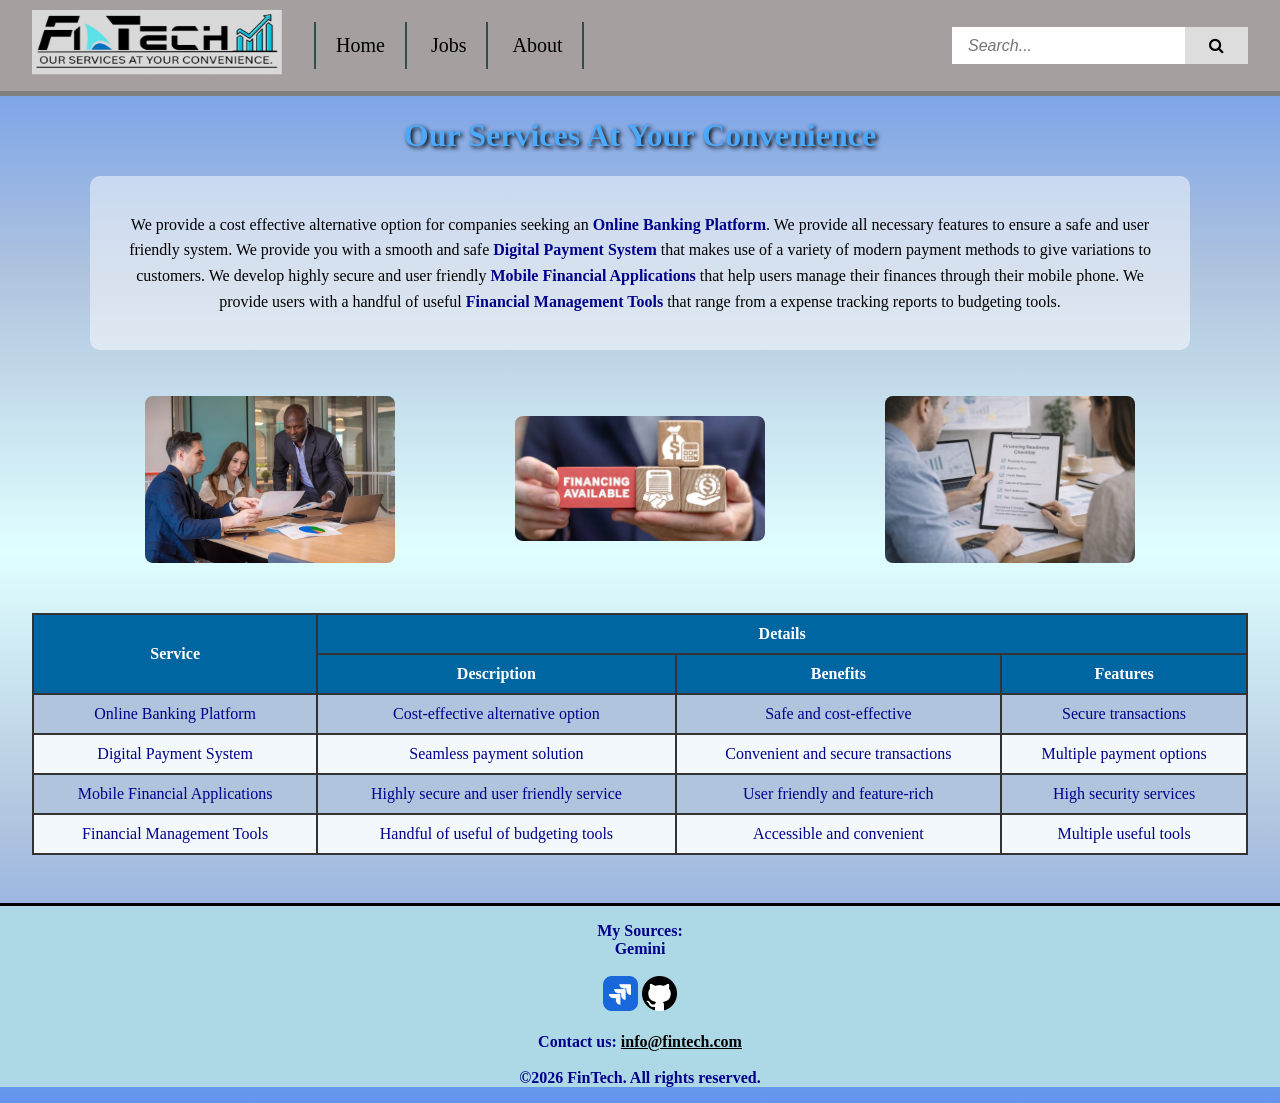
==== commit e175a902: "final commit" ====
--- a/index.html
+++ b/index.html
@@ -18,7 +18,7 @@
 
             <nav class="navigation">
                 <a href="index.html">Home</a>
-                <a href="jobs.html">Services</a>
+                <a href="jobs.html">Jobs</a>
                 <a href="about.html">About</a>
             </nav>
 
@@ -41,8 +41,8 @@
 
         <div class="image">
             <p><img id="img1" src="images/banking1.jpg" alt="Services"/></p>
-            <p><img id="img2" src="images/banking3.png" alt="Services"/></p>
-            <p><img id="img3" src="images/banking2.png" alt="Services"/></p>
+            <p><img id="img2" src="images/banking3.png" alt="Services2"/></p>
+            <p><img id="img3" src="images/banking2.png" alt="Services3"/></p>
         </div>
 
         <table>
@@ -89,8 +89,8 @@
 
         <footer>
             <p style="font-weight: bold; color:darkblue">My Sources:<br>Gemini<br><br>
-               <a href="#index" target="blank"><img src="images/jira.webp" alt="Jira" title="Jira" width="35" height="35" /></a> 
-               <a href="#index" target="blank"><img src="images/github.webp" alt="GitHub" title="GitHub" width="35" height="35" /><br><br></a> 
+               <a href="https://ryanstothard.atlassian.net/jira/software/projects/WEB/boards/2/backlog?atlOrigin=eyJpIjoiOWI3MjFkNGI1NGJjNGFiOTkwYTQwZDZjMWIyMzIzMzUiLCJwIjoiaiJ9" target="blank"><img src="images/jira.webp" alt="Jira" title="Jira_" width="35" height="35" /></a> 
+               <a href="https://github.com/Paveteran69/Applied-Web-Project.git" target="blank"><img src="images/github.webp" alt="GitHub" title="GitHub_" width="35" height="35" /><br><br></a> 
                Contact us: <a href="mailto:info@fintech.com">info@fintech.com</a><br><br>&copy;2026 FinTech. All rights reserved.
             </p>
         </footer>
--- a/Styles.css
+++ b/Styles.css
@@ -913,3 +913,8 @@
 
 
 /* end of Aimans part*/
+
+
+/*Paveteran's Part Start*/
+
+/*End of paveteran's part*/
